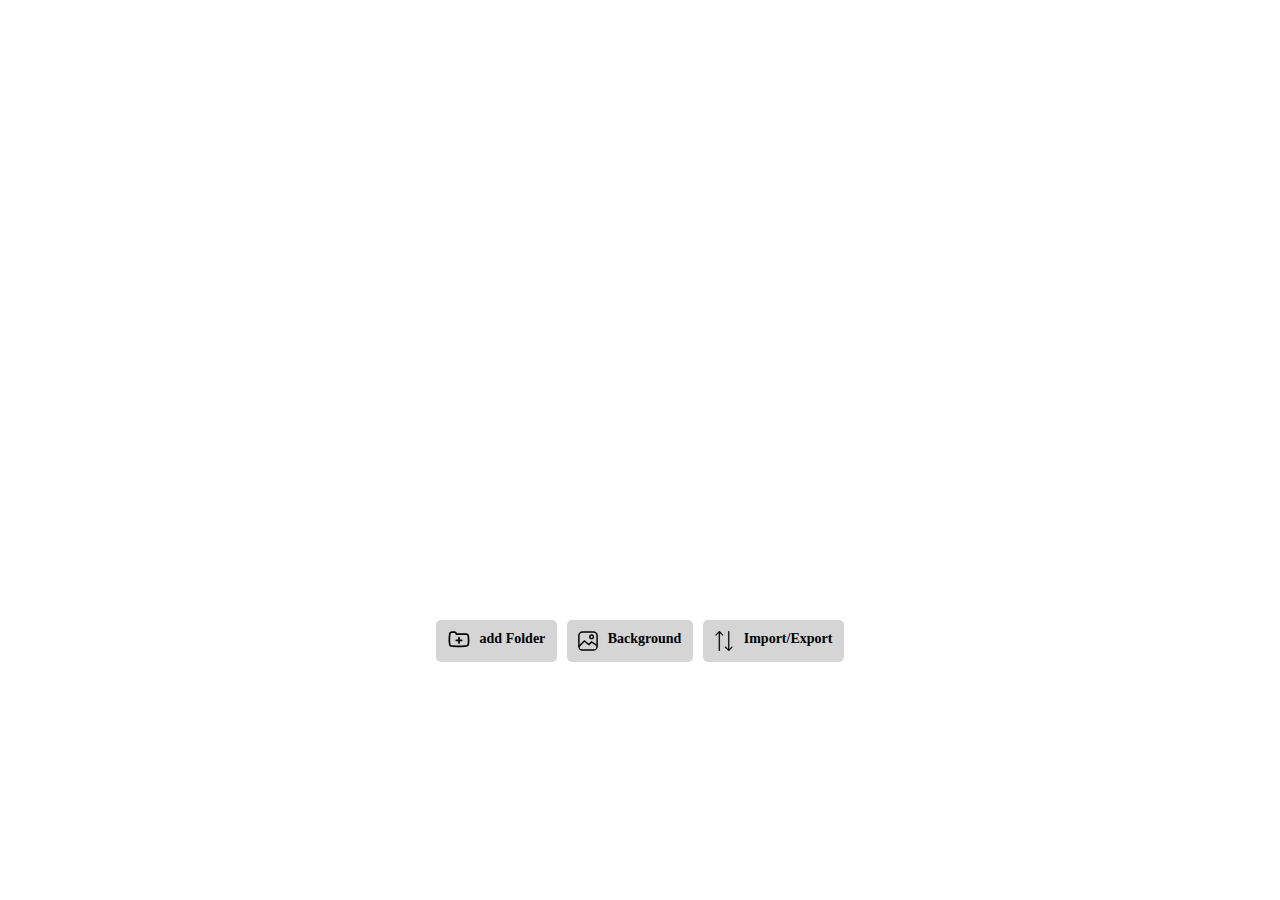
==== index.html @ f9577ce1 "Minor changes fixed where position is 0 and count as false. fixed the folder modal ui with wrapper. " ====
<!DOCTYPE html>
<html lang="en">

<head>
    <meta charset="UTF-8">
    <meta name="viewport" content="width=device-width, initial-scale=1.0">
    <link rel="stylesheet" href="https://cdnjs.cloudflare.com/ajax/libs/font-awesome/6.0.0-beta2/css/all.min.css"
        integrity="sha512-YWzhKL2whUzgiheMoBFwW8CKV4qpHQAEuvilg9FAn5VJUDwKZZxkJNuGM4XkWuk94WCrrwslk8yWNGmY1EduTA=="
        crossorigin="anonymous" referrerpolicy="no-referrer" />
    <link rel="stylesheet" href="index.css" />
    <title>New Tab</title>
</head>


<body>

    <!-- Page -->
    <div id="background">
        <div class="container">
            <!-- tabs -->
            <div class="wrapper">
                <div id="cards" class="cards"></div>
            </div>
            <!-- X tabs X -->
            <!-- controls -->
            <div class="controls-container">
                <div class="controls-wrapper">
                    <div id="addFolder" class="controls ripple" aria-disabled="true">
                        <!-- <img src="folder-plus.svg" /> -->
                        <svg viewBox="3 5 18 18" width="22" height="20" fill="none" xmlns="http://www.w3.org/2000/svg">
                            <g id="SVGRepo_bgCarrier" stroke-width="0"></g>
                            <g id="SVGRepo_tracerCarrier" stroke-linecap="round" stroke-linejoin="round"></g>
                            <g id="SVGRepo_iconCarrier">
                                <path
                                    d="M8.75003 13.5C8.75003 13.0858 9.08582 12.75 9.50003 12.75H11.25V11C11.25 10.5858 11.5858 10.25 12 10.25C12.4142 10.25 12.75 10.5858 12.75 11V12.75H14.5C14.9142 12.75 15.25 13.0858 15.25 13.5C15.25 13.9142 14.9142 14.25 14.5 14.25H12.75V16C12.75 16.4142 12.4142 16.75 12 16.75C11.5858 16.75 11.25 16.4142 11.25 16V14.25H9.50003C9.08582 14.25 8.75003 13.9142 8.75003 13.5Z"
                                    fill="#000000"></path>
                                <path fill-rule="evenodd" clip-rule="evenodd"
                                    d="M21.1613 9.74679C21.5581 12.233 21.5297 14.7686 21.0772 17.2453C20.8748 18.353 19.9484 19.1833 18.8253 19.2636L17.1874 19.3808C13.7336 19.6279 10.2665 19.6279 6.81264 19.3808L5.29864 19.2725C4.10261 19.1869 3.1161 18.3027 2.90058 17.1232C2.46392 14.7333 2.38916 12.2913 2.67882 9.87915L2.9513 7.61004C3.11301 6.26343 4.25541 5.25 5.6117 5.25H7.90327C9.02102 5.25 9.95229 6.04846 10.1578 7.10612L18.4722 7.10612C19.7786 7.10612 20.8913 8.05533 21.0972 9.34535L21.1613 9.74679ZM19.6016 16.9757C20.0236 14.6662 20.0501 12.3017 19.6801 9.98322L19.616 9.58178C19.5263 9.0197 19.0414 8.60612 18.4722 8.60612H9.75939C9.17432 8.60612 8.70003 8.13183 8.70003 7.54677C8.70003 7.10672 8.34331 6.75 7.90327 6.75H5.6117C5.01467 6.75 4.51179 7.19611 4.4406 7.78888L4.16812 10.058C3.89639 12.3208 3.96652 14.6116 4.37615 16.8536C4.46868 17.36 4.8922 17.7396 5.40568 17.7763L6.91968 17.8846C10.3023 18.1266 13.6978 18.1266 17.0804 17.8846L18.7183 17.7674C19.1588 17.7359 19.5222 17.4102 19.6016 16.9757Z"
                                    fill="#000000"></path>
                            </g>
                        </svg>
                        <span><b>add Folder</b></span>
                    </div>
                    <div id="backgroundBtn" class="controls ripple">
                        <svg viewBox="-5 -5 110 110" height="20" width="20">
                            <path class="path" d="M20 0 H80 C80 0, 100 0, 100 20 V80 C100 80,
                                 100 100, 80 100 H20 C20 100, 0 100, 0 80 V20 C0 20, 0 0, 20 0 z" />
                            <path class="path" d="M0 80 l30 -30 l25 20 l15 -15 l30 20" />
                            <path class="path" d="M50 20 C50 20,60 20,60 30 C60 30, 60 40, 50 40 C50 40,
                                 40 40, 40 30 C40 30, 40 20,50 20 " transform="translate(20,-3)" />
                        </svg>
                        <span><b>Background</b></span>
                    </div>
                    <div id="import-export-button" class="controls ripple">
                        <img src="up-down.png" width="20" />
                        <span><b>Import/Export</b></span>
                    </div>
                </div>
            </div>
            <!-- X controls X -->
            <div id="overlay" class="overlay hide">
                <div class="modals-container">
                    <!-- tab modal -->
                    <div class="card-modal-container hide">
                        <div id="modal" class="modal-wrapper">
                            <div class="add-modal">
                                <div class="modal-controls-wrapper">
                                    <div class="modal-inputs">
                                        <div class="modal-text-inputs">
                                            <b>Title:</b>
                                            <input type="text" id="title" title="title" />
                                        </div>
                                        <div class="modal-text-inputs">
                                            <b>URL:</b>
                                            <input type="text" id="url" title="url" />
                                        </div>
                                    </div>
                                    <div class="modal-btns">
                                        <div id="doneBtn" tabindex="-1" class="clickEffect">
                                            Done
                                        </div>
                                    </div>
                                </div>
                            </div>
                        </div>
                    </div>
                    <!-- X modal X -->
                    <!-- background modal -->
                    <div class="bg-modal-container hide">
                        <div id="bg-modal" class="modal-wrapper">
                            <input type="file" id="bg-input" title="background">
                            <div class="icons-wrap">
                                <i id="success" class="fas fa-check fa-2x"></i>
                                <i id="close" class="fas fa-times fa-2x"></i>
                            </div>
                        </div>
                    </div>
                    <!-- X modal X -->
                    <!-- import/export modal -->
                    <div class="import-export-modal-container hide">
                        <div id="import-export-modal" class="modal-wrapper">
                            <div class="sections">
                                <div class="section-title">Import</div>
                                <label class="import-input-area" for="import-input">
                                    Browse file here
                                    <input type="file" accept=".json" id="import-input" title="import" hidden>
                                </label>
                                <div class="file-name"></div>
                                <div class="icons-wrap hide">
                                    <i id="success" class="fas fa-check fa-2x"></i>
                                    <i id="close" class="fas fa-times fa-2x"></i>
                                </div>
                                <div id="notification"></div>
                            </div>
                            <div class="sections">
                                <div class="section-title">Export</div>
                                <input type="text" id="export-file-name" title="export file name" />
                                <button id="export-button">export</button>
                            </div>
                        </div>
                    </div>
                    <!-- X modal X -->
                    <!-- folder modal -->
                    <div class="folder-modal-container hide">
                        <input type="text" class="folder-title" />
                        <div id="folder-content-wrapper">
                            <div id="folder-content"></div>
                        </div>
                    </div>
                    <!-- X modal X -->
                </div>
            </div>
        </div>
    </div>
</body>
<script src="index.js"></script>
<script src="functions.js"></script>

</html>
---- index.css ----
body {
  margin: 0;
}

.card i,
.card span {
  color: rgba(255, 255, 255, 0.801);
}

#background {
  height: 100vh;
  background-size: cover;
}

a {
  display: flex;
  justify-content: flex-end;
}

input {
  width: 96%;
  height: 25px;
  padding: 0 5px;
  font-size: 5mm;
  font-weight: 500;
}

a:link,
a:visited {
  text-decoration: inherit;
  color: inherit;
}

.edit,
.remove {
  padding: 0.2rem;
  cursor: pointer;
}

.container {
  display: flex;
  flex-direction: column;
}

.title {
  align-self: center;
  text-overflow: ellipsis;
  overflow: hidden;
  white-space: nowrap;
  text-align: center;
  font-size: 20px;
  font-weight: bold;
}

.wrapper {
  display: flex;
  justify-content: center;
  margin-top: 100px;
  min-height: 55vh;
}

.cards {
  display: grid;
  grid-template-columns: repeat(2, 1fr);
  grid-auto-rows: 120px;
  gap: 4px 2px
}

.card,
.folder-preview {
  width: 190px;
  height: 110px;
  border-radius: 5px;
  margin: 5px;
  border: 1px solid black;
  box-shadow: 0 0 3px 0.2px;
}

.folder-preview>#folder-content-wrapper>#folder-content>div {
  pointer-events: none;
}

.folder-wrapper {
  width: 100%;
  display: flex;
  flex-direction: column;
}

/* .card {
  background-color: rgb(58, 58, 58);
} */

.folder-preview,
.folder {
  background-color: #dfdfdf4f;
  display: flex;
  justify-content: flex-end;
}

.folder-title,
.folder-preview-title {
  display: flex;
  justify-content: center;
}

.folder-preview-title {
  font-size: 15px;
  min-height: 15px;
  width: 100%;
  font-weight: 600;
}

.folder-container {
  display: flex;
  flex-wrap: wrap;
  gap: 10px;
  margin: 5px 10px;
  height: 100%;

  & div {
    display: flex;
    justify-content: center;
    align-items: center;
    background-color: rgba(58, 58, 58, 0.425);
    width: 35px;
    height: 35px;
    border-radius: 5px;
  }

  & img {
    width: 20px;
    height: 20px;
  }
}

#addFolder img {
  width: 20px;
}

.logo {
  pointer-events: none;
  display: flex;
  flex-direction: column;
  width: 100%;
  row-gap: 10px;
  justify-content: end;
  align-items: center;
}

.bottom-title {
  display: inline-block;
  width: 180px;
  white-space: nowrap;
  overflow: hidden !important;
  text-align: center;
  text-overflow: ellipsis;
  font-weight: bold;
  font-size: 16px;
  margin-bottom: 5px;
}

.btn-group {
  display: flex;
  visibility: hidden;
  padding: 5px 7px 0 0;
  position: absolute;
}

.card:hover>.btn-group,
.folder-preview:hover>.btn-group {
  visibility: visible;
}

.controls {
  display: flex;
  justify-items: center;
  gap: 10px;
  font-size: 14px;
  background-color: rgba(189, 189, 189, 0.644);
  padding: 0.7rem;
  margin: 5px;
  border-radius: 5px;
  cursor: pointer;
}

.controls-container {
  margin-top: 20px;
  display: flex;
  justify-content: center;
}

.controls-wrapper {
  display: flex;
  justify-content: end;
}

.controls-wrapper i {
  margin-right: 5px;
}

.shake {
  /* Start the shake animation and make the animation last for 0.5 seconds */
  animation: shake 0.5s;

  /* When the animation is finished, start again */
  animation-iteration-count: infinite;
}

.ripple {
  background-position: center;
  transition: 0.1s;
}

.ripple:hover,
.ripple:hover .path {
  color: white;
  stroke: white;
  background: rgba(107, 107, 107, 0.397) radial-gradient(circle, transparent 1%, rgba(255, 255, 255, 0.473) 1%) center/15000%;
}

.path {
  fill: transparent;
  stroke: black;
  stroke-width: 8;
}

.ripple:active {
  background-color: #5c5c5c71;
  background-size: 100%;
  transition: 0s;
}

.clickEffect:active {
  background-color: #c7c7c771;
  background-size: 100%;
  transition: 0s;
}

.overlay {
  display: flex;
  align-items: center;
  position: fixed;
  width: 100vw;
  height: 100vh;
  background-color: rgba(128, 128, 128, 0.5);
  z-index: 1;
}

.modals-container {
  display: flex;
  align-items: center;
  justify-content: center;
  width: 100%;
  flex-direction: column;
}

.card-modal-container,
.bg-modal-container,
.import-export-modal-container,
.folder-modal-container {
  display: flex;
  width: 100%;
  justify-content: center;
}

.modal-wrapper {
  background-color: rgba(255, 255, 255, 0.425);
  border-radius: 5px;
  margin-top: 40px;
  width: 50%;
}

#bg-modal {
  display: flex;
  align-items: center;
}

.folder-modal-container {
  display: flex;
  flex-direction: column;
  justify-content: center;
  margin: 5px;
  border: 1px solid black;
  box-shadow: 0 0 3px 0.2px;
  width: 60%;
  height: 50vh;
  background-color: rgba(206, 200, 200, 0.5);
  border-radius: 5px;

  & .folder-title {
    min-height: 30px;
    width: 100%;
    font-size: 30px;
    background-color: rgba(206, 200, 200, 0.5);
    border-radius: 5px 5px 0 0;
    border: none;
    outline: none;
    text-align: center;
    padding: 10px 0;
  }

  & #folder-content-wrapper {
    display: flex;
    justify-content: center;
    align-items: center;
    height: 100%;
    background-color: rgba(206, 200, 200, 0.5);
    border-radius: 0 0 5px 5px;
    padding-bottom: 10px;

    & #folder-content {
      display: flex;
      justify-content: flex-start;
      align-items: center;
      flex-wrap: wrap;
      width: 90%;
      gap: 5px;
    }
  }
}

#import-export-modal {
  display: flex;
  padding: 40px 20px;
}

#import-export-modal>.sections {
  position: relative;
  width: 100%;
  height: 200px;
  display: inherit;
  flex-direction: column;
  justify-content: space-around;
  align-items: center;
  background-color: aliceblue;
  border-radius: 5px;
  padding: 40px 0;

  & .section-title {
    position: absolute;
    top: 10px;
    left: 20px;
    font-size: large;
    font-weight: bold;
  }

  &:first-child {
    border-right: 1px solid black;
  }

  &:last-child {
    padding: 40px 30px;
    border-left: 1px solid black;
  }
}

#import-input {
  opacity: 0;
}

.import-input-area {
  display: flex;
  justify-content: center;
  align-items: center;
  width: 200px;
  height: 200px;
  border: 2px dashed blueviolet;
  border-radius: 5px;
  color: blue;
  cursor: pointer;
}

#file-content {
  width: 200px;
  height: 200px;
}

#notification {
  color: red;
}

.icons-wrap {
  display: flex;
  flex-direction: row;
  padding: 4px;
  margin-left: 10px;
}

.icons-wrap>i {
  margin: 0 10px;
  cursor: pointer;
}

.modal-controls-wrapper {
  display: flex;
  justify-content: center;
  flex-direction: column;
  height: 40%;
}

.add-modal {
  display: flex;
  flex-direction: column;
  justify-content: center;
  height: 20vh;
}

#bg-input {
  float: right;
}

.modal-btns {
  display: flex;
  justify-content: center;
  margin-top: 30px;
}

#doneBtn {
  border: 1px solid rgb(0, 0, 0);
  background-color: rgba(255, 255, 255, 0.767);
  border-radius: 5px;
  padding: 0.5rem 1rem;
  color: rgb(0, 0, 0);
  cursor: pointer;
}

.add-modal {
  padding: 20px;
}

.hide {
  display: none;
}

@media (min-width: 0px) {
  .cards {
    grid-template-columns: repeat(1, 1fr);
  }
}

@media (min-width: 450px) {
  .cards {
    grid-template-columns: repeat(2, 1fr);
  }
}

@media (min-width: 790px) {
  .cards {
    grid-template-columns: repeat(3, 1fr);
  }
}

@media (min-width: 1020px) {
  .cards {
    grid-template-columns: repeat(4, 1fr);
  }
}

@media (min-width: 1450px) {
  .cards {
    grid-template-columns: repeat(5, 1fr);
  }
}

@keyframes shake {
  0% {
    transform: translate(1px, 1px) rotate(0deg);
  }

  25% {
    transform: translate(-3px, 0px) rotate(1deg);
  }

  50% {
    transform: translate(-1px, 2px) rotate(-1deg);
  }

  75% {
    transform: translate(3px, 1px) rotate(-1deg);
  }

  100% {
    transform: translate(1px, 1px) rotate(0deg);
  }
}
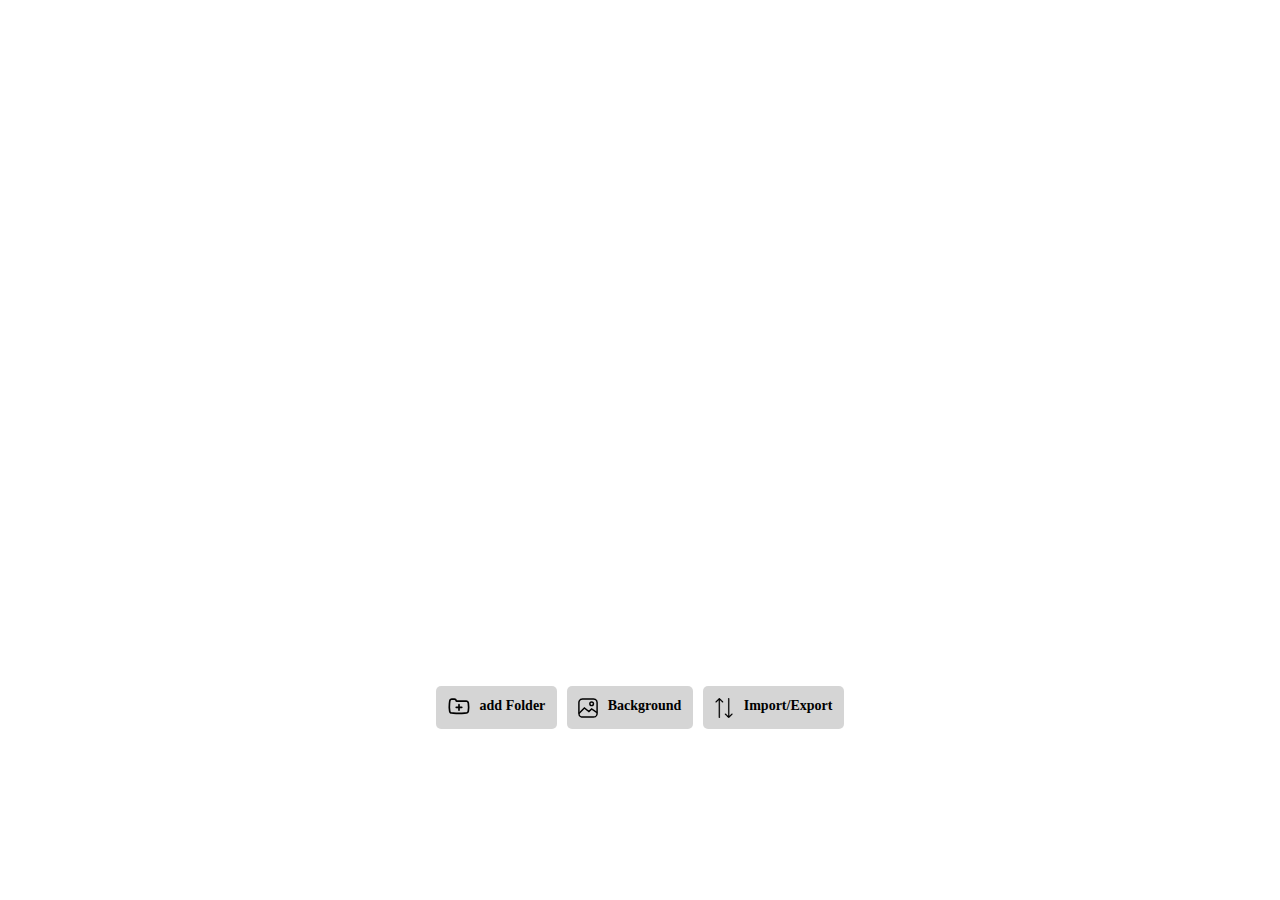
==== commit 8077b3a0: "Style Changes" ====
--- a/index.html
+++ b/index.html
@@ -24,7 +24,7 @@
             <!-- X tabs X -->
             <!-- controls -->
             <div class="controls-container">
-                <div class="controls-wrapper">
+                <div id="controls-wrapper">
                     <div id="addFolder" class="controls ripple" aria-disabled="true">
                         <!-- <img src="folder-plus.svg" /> -->
                         <svg viewBox="3 5 18 18" width="22" height="20" fill="none" xmlns="http://www.w3.org/2000/svg">
@@ -63,21 +63,22 @@
                     <!-- tab modal -->
                     <div class="card-modal-container hide">
                         <div id="modal" class="modal-wrapper">
-                            <div class="add-modal">
-                                <div class="modal-controls-wrapper">
-                                    <div class="modal-inputs">
-                                        <div class="modal-text-inputs">
-                                            <b>Title:</b>
-                                            <input type="text" id="title" title="title" />
+                            <div class="sections">
+                                <div class="add-modal">
+                                    <div class="modal-controls-wrapper">
+                                        <div class="modal-inputs">
+                                            <div class="modal-text-inputs">
+                                                <b>Title:</b>
+                                                <input type="text" id="title" title="title" />
+                                            </div>
+                                            <div class="modal-text-inputs">
+                                                <b>URL:</b>
+                                                <input type="text" id="url" title="url" />
+                                            </div>
                                         </div>
-                                        <div class="modal-text-inputs">
-                                            <b>URL:</b>
-                                            <input type="text" id="url" title="url" />
-                                        </div>
-                                    </div>
-                                    <div class="modal-btns">
-                                        <div id="doneBtn" tabindex="-1" class="clickEffect">
-                                            Done
+                                        <div class="icons-wrap">
+                                            <i id="success" class="success ripple fas fa-check fa-2x"></i>
+                                            <i id="close" class="close ripple fas fa-times fa-2x"></i>
                                         </div>
                                     </div>
                                 </div>
@@ -88,10 +89,21 @@
                     <!-- background modal -->
                     <div class="bg-modal-container hide">
                         <div id="bg-modal" class="modal-wrapper">
-                            <input type="file" id="bg-input" title="background">
-                            <div class="icons-wrap">
-                                <i id="success" class="fas fa-check fa-2x"></i>
-                                <i id="close" class="fas fa-times fa-2x"></i>
+                            <div class="sections">
+                                <div class="section-title">Background Import</div>
+                                <label id="bg-input-area" class="input-area" for="bg-input">
+                                    <div id="text-wrapper">
+                                        <span>Drag and Drop</span>
+                                        <span>or Browse file here</span>
+                                    </div>
+                                    <input type="file" accept="image/*" id="bg-input" title="background" hidden>
+                                </label>
+                                <div class="file-name"></div>
+                                <div class="icons-wrap hide">
+                                    <i id="success" class="success ripple fas fa-check fa-2x"></i>
+                                    <i id="close" class="close ripple fas fa-times fa-2x"></i>
+                                </div>
+                                <div id="notification"></div>
                             </div>
                         </div>
                     </div>
@@ -100,20 +112,23 @@
                     <div class="import-export-modal-container hide">
                         <div id="import-export-modal" class="modal-wrapper">
                             <div class="sections">
-                                <div class="section-title">Import</div>
-                                <label class="import-input-area" for="import-input">
-                                    Browse file here
+                                <div class="section-title">Config Import</div>
+                                <label class="import-input-area  input-area" for="import-input">
+                                    <div id="text-wrapper">
+                                        <span>Drag and Drop</span>
+                                        <span>or Browse file here</span>
+                                    </div>
                                     <input type="file" accept=".json" id="import-input" title="import" hidden>
                                 </label>
                                 <div class="file-name"></div>
                                 <div class="icons-wrap hide">
-                                    <i id="success" class="fas fa-check fa-2x"></i>
-                                    <i id="close" class="fas fa-times fa-2x"></i>
+                                    <i id="success" class="success ripple fas fa-check fa-2x"></i>
+                                    <i id="close" class="close ripple fas fa-times fa-2x"></i>
                                 </div>
                                 <div id="notification"></div>
                             </div>
                             <div class="sections">
-                                <div class="section-title">Export</div>
+                                <div class="section-title">Config Export</div>
                                 <input type="text" id="export-file-name" title="export file name" />
                                 <button id="export-button">export</button>
                             </div>
@@ -121,8 +136,8 @@
                     </div>
                     <!-- X modal X -->
                     <!-- folder modal -->
-                    <div class="folder-modal-container hide">
-                        <input type="text" class="folder-title" />
+                    <div id="folder-modal-container" class="hide">
+                        <input type="text" id="folder-title" />
                         <div id="folder-content-wrapper">
                             <div id="folder-content"></div>
                         </div>
--- a/index.css
+++ b/index.css
@@ -18,7 +18,7 @@
 }
 
 input {
-  width: 96%;
+  width: 80%;
   height: 25px;
   padding: 0 5px;
   font-size: 5mm;
@@ -38,8 +38,10 @@
 }
 
 .container {
-  display: flex;
-  flex-direction: column;
+  height: 100vh;
+  display: flex;
+  flex-direction: column;
+  justify-content: center;
 }
 
 .title {
@@ -55,7 +57,6 @@
 .wrapper {
   display: flex;
   justify-content: center;
-  margin-top: 100px;
   min-height: 55vh;
 }
 
@@ -97,7 +98,7 @@
   justify-content: flex-end;
 }
 
-.folder-title,
+#folder-title,
 .folder-preview-title {
   display: flex;
   justify-content: center;
@@ -159,15 +160,15 @@
   margin-bottom: 5px;
 }
 
-.btn-group {
+.button-group {
   display: flex;
   visibility: hidden;
   padding: 5px 7px 0 0;
   position: absolute;
 }
 
-.card:hover>.btn-group,
-.folder-preview:hover>.btn-group {
+.card:hover>.button-group,
+.folder-preview:hover>.button-group {
   visibility: visible;
 }
 
@@ -189,12 +190,12 @@
   justify-content: center;
 }
 
-.controls-wrapper {
+#controls-wrapper {
   display: flex;
   justify-content: end;
 }
 
-.controls-wrapper i {
+#controls-wrapper i {
   margin-right: 5px;
 }
 
@@ -239,6 +240,7 @@
 .overlay {
   display: flex;
   align-items: center;
+  justify-content: center;
   position: fixed;
   width: 100vw;
   height: 100vh;
@@ -250,48 +252,35 @@
   display: flex;
   align-items: center;
   justify-content: center;
-  width: 100%;
-  flex-direction: column;
-}
-
-.card-modal-container,
-.bg-modal-container,
-.import-export-modal-container,
-.folder-modal-container {
-  display: flex;
-  width: 100%;
-  justify-content: center;
+  flex-direction: column;
 }
 
 .modal-wrapper {
   background-color: rgba(255, 255, 255, 0.425);
   border-radius: 5px;
-  margin-top: 40px;
-  width: 50%;
+  padding: 20px;
 }
 
 #bg-modal {
   display: flex;
   align-items: center;
-}
-
-.folder-modal-container {
-  display: flex;
-  flex-direction: column;
-  justify-content: center;
-  margin: 5px;
+
+  & .sections {
+    width: 200px;
+  }
+}
+
+#folder-modal-container {
   border: 1px solid black;
   box-shadow: 0 0 3px 0.2px;
-  width: 60%;
-  height: 50vh;
   background-color: rgba(206, 200, 200, 0.5);
   border-radius: 5px;
 
-  & .folder-title {
+  & #folder-title {
     min-height: 30px;
     width: 100%;
     font-size: 30px;
-    background-color: rgba(206, 200, 200, 0.5);
+    background-color: inherit;
     border-radius: 5px 5px 0 0;
     border: none;
     outline: none;
@@ -302,54 +291,54 @@
   & #folder-content-wrapper {
     display: flex;
     justify-content: center;
-    align-items: center;
-    height: 100%;
-    background-color: rgba(206, 200, 200, 0.5);
+    min-height: 300px;
+    background-color: inherit;
     border-radius: 0 0 5px 5px;
-    padding-bottom: 10px;
 
     & #folder-content {
-      display: flex;
-      justify-content: flex-start;
-      align-items: center;
-      flex-wrap: wrap;
-      width: 90%;
-      gap: 5px;
+      display: grid;
+      grid-template-columns: repeat(4, 1fr);
+      gap: 20px;
+      margin: 0 20px;
     }
   }
 }
 
 #import-export-modal {
   display: flex;
-  padding: 40px 20px;
-}
-
-#import-export-modal>.sections {
+
+  & .sections:first-child {
+    width: 200px;
+  }
+}
+
+.sections {
   position: relative;
-  width: 100%;
   height: 200px;
-  display: inherit;
-  flex-direction: column;
-  justify-content: space-around;
+  display: flex;
+  flex-direction: column;
+  justify-content: space-evenly;
   align-items: center;
   background-color: aliceblue;
   border-radius: 5px;
-  padding: 40px 0;
+  padding: 40px;
 
   & .section-title {
     position: absolute;
     top: 10px;
-    left: 20px;
     font-size: large;
     font-weight: bold;
   }
 
+  & .file-name {
+    font-size: 20px;
+  }
+
   &:first-child {
     border-right: 1px solid black;
   }
 
   &:last-child {
-    padding: 40px 30px;
     border-left: 1px solid black;
   }
 }
@@ -358,7 +347,7 @@
   opacity: 0;
 }
 
-.import-input-area {
+.input-area {
   display: flex;
   justify-content: center;
   align-items: center;
@@ -368,6 +357,23 @@
   border-radius: 5px;
   color: blue;
   cursor: pointer;
+
+  & #text-wrapper {
+    display: flex;
+    flex-direction: column;
+    align-items: center;
+    color: black;
+
+    & span {
+      color: blue;
+    }
+
+    & span:first-child {
+      color: black;
+      font-size: large;
+      font-weight: 800;
+    }
+  }
 }
 
 #file-content {
@@ -381,9 +387,9 @@
 
 .icons-wrap {
   display: flex;
+  justify-content: center;
   flex-direction: row;
   padding: 4px;
-  margin-left: 10px;
 }
 
 .icons-wrap>i {
@@ -391,18 +397,37 @@
   cursor: pointer;
 }
 
+.add-modal {
+  display: flex;
+  align-items: center;
+  height: 100%;
+  width: 500px;
+  padding: 0 20px;
+}
+
 .modal-controls-wrapper {
   display: flex;
   justify-content: center;
   flex-direction: column;
-  height: 40%;
-}
-
-.add-modal {
-  display: flex;
-  flex-direction: column;
-  justify-content: center;
-  height: 20vh;
+  height: 100%;
+  width: inherit;
+}
+
+.modal-inputs {
+  display: flex;
+  flex-direction: column;
+  justify-content: space-evenly;
+  height: 100%;
+}
+
+.modal-text-inputs {
+  display: flex;
+  align-items: center;
+  justify-content: space-around;
+
+  & b {
+    font-size: 18px;
+  }
 }
 
 #bg-input {
@@ -415,17 +440,51 @@
   margin-top: 30px;
 }
 
-#doneBtn {
-  border: 1px solid rgb(0, 0, 0);
-  background-color: rgba(255, 255, 255, 0.767);
-  border-radius: 5px;
-  padding: 0.5rem 1rem;
-  color: rgb(0, 0, 0);
-  cursor: pointer;
-}
-
-.add-modal {
-  padding: 20px;
+.success,
+.close {
+  border-radius: 5px;
+  padding: 2px;
+}
+
+.success {
+  background-color: #5cd95c;
+}
+
+.close {
+  background-color: #eb4747;
+  padding: 2px 6px
+}
+
+.success.ripple:hover,
+.success.ripple:hover .path,
+.close.ripple:hover,
+.close.ripple:hover .path {
+  transform: translateY(-2px);
+}
+
+.success.ripple:hover,
+.success.ripple:hover .path {
+  background: rgb(60, 198, 104)
+}
+
+.close.ripple:hover,
+.close.ripple:hover .path {
+  background: rgb(217, 74, 74)
+}
+
+.success.ripple:active,
+.close.ripple:active {
+  background-size: 100%;
+  transition: 0s;
+  transform: translateY(1px);
+}
+
+.success.ripple:active {
+  background-color: #15c62fc3;
+}
+
+.close.ripple:active {
+  background-color: #c61515c3;
 }
 
 .hide {
@@ -433,26 +492,50 @@
 }
 
 @media (min-width: 0px) {
+
   .cards {
     grid-template-columns: repeat(1, 1fr);
   }
+
+  #folder-content {
+    grid-template-columns: repeat(1, 1fr) !important;
+    padding-bottom: 30px;
+  }
 }
 
 @media (min-width: 450px) {
+
   .cards {
     grid-template-columns: repeat(2, 1fr);
   }
-}
-
-@media (min-width: 790px) {
+
+  #folder-content {
+    grid-template-columns: repeat(2, 1fr) !important;
+    padding-bottom: 30px;
+  }
+}
+
+@media (min-width: 650px) {
+
   .cards {
     grid-template-columns: repeat(3, 1fr);
+    overflow-y: auto;
+  }
+
+  #folder-content {
+    grid-template-columns: repeat(3, 1fr) !important;
+    padding-bottom: 30px;
   }
 }
 
 @media (min-width: 1020px) {
+
   .cards {
-    grid-template-columns: repeat(4, 1fr);
+    grid-template-columns: repeat(4, 1fr)
+  }
+
+  #folder-content {
+    grid-template-columns: repeat(4, 1fr) !important;
   }
 }
 
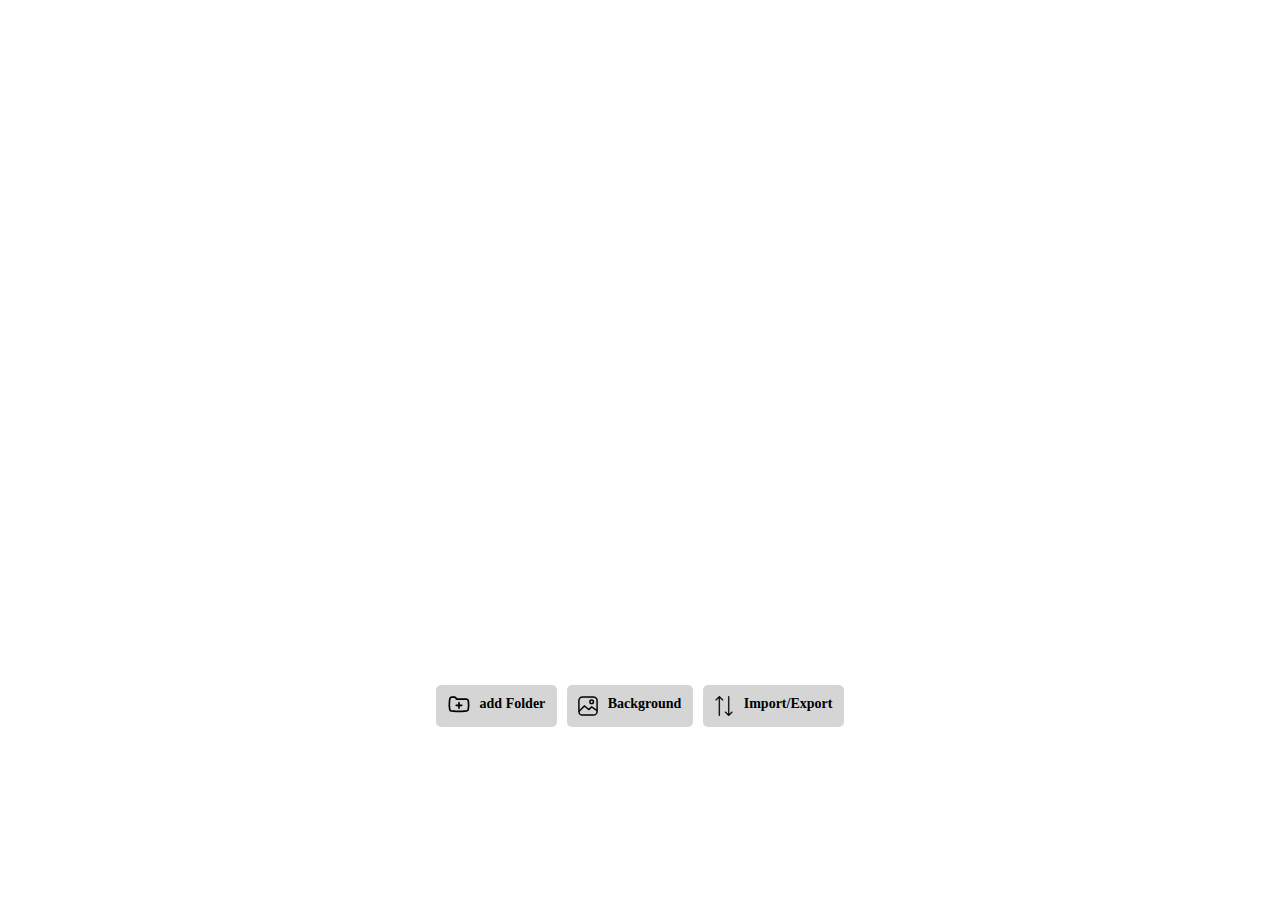
==== commit da369f3f: "Changes" ====
--- a/index.html
+++ b/index.html
@@ -148,7 +148,7 @@
         </div>
     </div>
 </body>
+<script src="functions.js"></script>
 <script src="index.js"></script>
-<script src="functions.js"></script>
 
 </html>--- a/index.css
+++ b/index.css
@@ -57,7 +57,7 @@
 .wrapper {
   display: flex;
   justify-content: center;
-  min-height: 55vh;
+  min-height: 492px;
 }
 
 .cards {
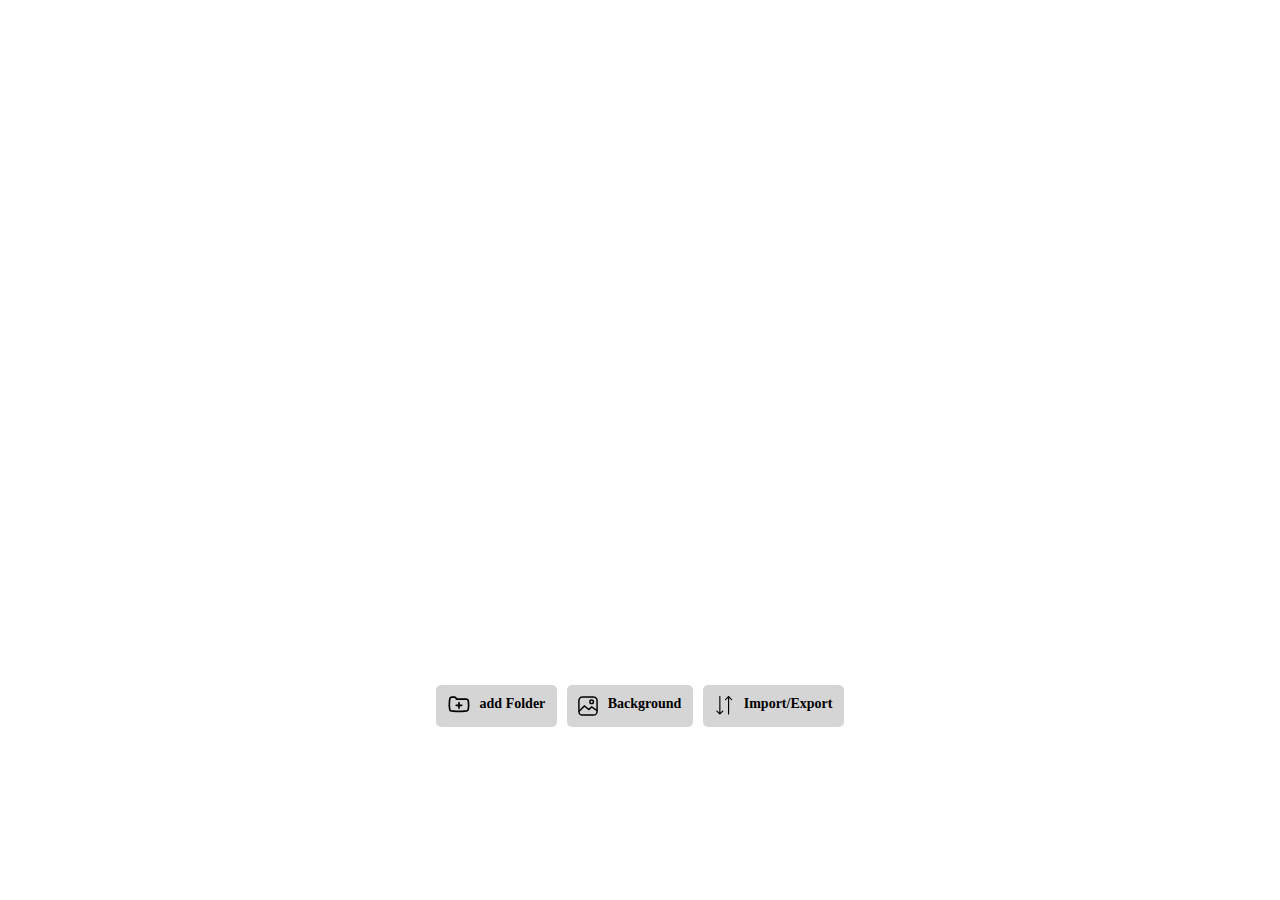
==== commit 66a77cc2: "refactor: Refactored import-export icon." ====
--- a/index.html
+++ b/index.html
@@ -27,17 +27,13 @@
                 <div id="controls-wrapper">
                     <div id="addFolder" class="controls ripple" aria-disabled="true">
                         <!-- <img src="folder-plus.svg" /> -->
-                        <svg viewBox="3 5 18 18" width="22" height="20" fill="none" xmlns="http://www.w3.org/2000/svg">
-                            <g id="SVGRepo_bgCarrier" stroke-width="0"></g>
-                            <g id="SVGRepo_tracerCarrier" stroke-linecap="round" stroke-linejoin="round"></g>
-                            <g id="SVGRepo_iconCarrier">
-                                <path
-                                    d="M8.75003 13.5C8.75003 13.0858 9.08582 12.75 9.50003 12.75H11.25V11C11.25 10.5858 11.5858 10.25 12 10.25C12.4142 10.25 12.75 10.5858 12.75 11V12.75H14.5C14.9142 12.75 15.25 13.0858 15.25 13.5C15.25 13.9142 14.9142 14.25 14.5 14.25H12.75V16C12.75 16.4142 12.4142 16.75 12 16.75C11.5858 16.75 11.25 16.4142 11.25 16V14.25H9.50003C9.08582 14.25 8.75003 13.9142 8.75003 13.5Z"
-                                    fill="#000000"></path>
-                                <path fill-rule="evenodd" clip-rule="evenodd"
-                                    d="M21.1613 9.74679C21.5581 12.233 21.5297 14.7686 21.0772 17.2453C20.8748 18.353 19.9484 19.1833 18.8253 19.2636L17.1874 19.3808C13.7336 19.6279 10.2665 19.6279 6.81264 19.3808L5.29864 19.2725C4.10261 19.1869 3.1161 18.3027 2.90058 17.1232C2.46392 14.7333 2.38916 12.2913 2.67882 9.87915L2.9513 7.61004C3.11301 6.26343 4.25541 5.25 5.6117 5.25H7.90327C9.02102 5.25 9.95229 6.04846 10.1578 7.10612L18.4722 7.10612C19.7786 7.10612 20.8913 8.05533 21.0972 9.34535L21.1613 9.74679ZM19.6016 16.9757C20.0236 14.6662 20.0501 12.3017 19.6801 9.98322L19.616 9.58178C19.5263 9.0197 19.0414 8.60612 18.4722 8.60612H9.75939C9.17432 8.60612 8.70003 8.13183 8.70003 7.54677C8.70003 7.10672 8.34331 6.75 7.90327 6.75H5.6117C5.01467 6.75 4.51179 7.19611 4.4406 7.78888L4.16812 10.058C3.89639 12.3208 3.96652 14.6116 4.37615 16.8536C4.46868 17.36 4.8922 17.7396 5.40568 17.7763L6.91968 17.8846C10.3023 18.1266 13.6978 18.1266 17.0804 17.8846L18.7183 17.7674C19.1588 17.7359 19.5222 17.4102 19.6016 16.9757Z"
-                                    fill="#000000"></path>
-                            </g>
+                        <svg viewBox="3 5 18 18" width="22" height="20">
+                            <path
+                                d="M8.75003 13.5C8.75003 13.0858 9.08582 12.75 9.50003 12.75H11.25V11C11.25 10.5858 11.5858 10.25 12 10.25C12.4142 10.25 12.75 10.5858 12.75 11V12.75H14.5C14.9142 12.75 15.25 13.0858 15.25 13.5C15.25 13.9142 14.9142 14.25 14.5 14.25H12.75V16C12.75 16.4142 12.4142 16.75 12 16.75C11.5858 16.75 11.25 16.4142 11.25 16V14.25H9.50003C9.08582 14.25 8.75003 13.9142 8.75003 13.5Z"
+                                fill="#000000"></path>
+                            <path
+                                d="M21.1613 9.74679C21.5581 12.233 21.5297 14.7686 21.0772 17.2453C20.8748 18.353 19.9484 19.1833 18.8253 19.2636L17.1874 19.3808C13.7336 19.6279 10.2665 19.6279 6.81264 19.3808L5.29864 19.2725C4.10261 19.1869 3.1161 18.3027 2.90058 17.1232C2.46392 14.7333 2.38916 12.2913 2.67882 9.87915L2.9513 7.61004C3.11301 6.26343 4.25541 5.25 5.6117 5.25H7.90327C9.02102 5.25 9.95229 6.04846 10.1578 7.10612L18.4722 7.10612C19.7786 7.10612 20.8913 8.05533 21.0972 9.34535L21.1613 9.74679ZM19.6016 16.9757C20.0236 14.6662 20.0501 12.3017 19.6801 9.98322L19.616 9.58178C19.5263 9.0197 19.0414 8.60612 18.4722 8.60612H9.75939C9.17432 8.60612 8.70003 8.13183 8.70003 7.54677C8.70003 7.10672 8.34331 6.75 7.90327 6.75H5.6117C5.01467 6.75 4.51179 7.19611 4.4406 7.78888L4.16812 10.058C3.89639 12.3208 3.96652 14.6116 4.37615 16.8536C4.46868 17.36 4.8922 17.7396 5.40568 17.7763L6.91968 17.8846C10.3023 18.1266 13.6978 18.1266 17.0804 17.8846L18.7183 17.7674C19.1588 17.7359 19.5222 17.4102 19.6016 16.9757Z"
+                                fill="#000000"></path>
                         </svg>
                         <span><b>add Folder</b></span>
                     </div>
@@ -52,7 +48,18 @@
                         <span><b>Background</b></span>
                     </div>
                     <div id="import-export-button" class="controls ripple">
-                        <img src="up-down.png" width="20" />
+                        <svg width="20" height="20" viewBox="0 0 5000 5500">
+                            <path d="M1295 5106 c-16 -8 -233 -218 -482 -467 -444 -446 -451 -455 -458
+-501 -16 -107 76 -199 183 -183 46 7 55 15 354 313 l308 306 2 -2236 3 -2237
+21 -27 c39 -53 71 -69 134 -69 63 0 95 16 134 69 l21 27 3 2237 2 2236 308
+-306 c299 -298 308 -306 354 -313 107 -16 199 76 183 183 -7 46 -14 55 -458
+501 -258 258 -466 459 -484 467 -40 17 -89 17 -128 0z" fill="#000000" />
+                            <path d="M3695 5106 c-37 -17 -70 -52 -84 -89 -8 -20 -11 -701 -11 -2250 l0
+-2221 -307 306 c-300 298 -309 306 -355 313 -107 16 -199 -76 -183 -183 6 -46
+14 -54 468 -509 406 -406 467 -463 500 -468 92 -17 73 -32 574 468 454 455
+462 463 468 509 16 107 -76 199 -183 183 -46 -7 -55 -15 -354 -313 l-308 -306
+-2 2236 -3 2237 -21 27 c-11 15 -32 37 -46 47 -34 25 -113 32 -153 13z" fill="#000000" />
+                        </svg>
                         <span><b>Import/Export</b></span>
                     </div>
                 </div>
--- a/index.css
+++ b/index.css
@@ -215,8 +215,16 @@
 .ripple:hover,
 .ripple:hover .path {
   color: white;
+  background: rgba(107, 107, 107, 0.397) radial-gradient(circle, transparent 1%, rgba(255, 255, 255, 0.473) 1%) center/15000%;
+}
+
+#backgroundBtn.ripple:hover path {
   stroke: white;
-  background: rgba(107, 107, 107, 0.397) radial-gradient(circle, transparent 1%, rgba(255, 255, 255, 0.473) 1%) center/15000%;
+}
+
+#import-export-button.ripple:hover path,
+#addFolder.ripple:hover path {
+  fill: white;
 }
 
 .path {
